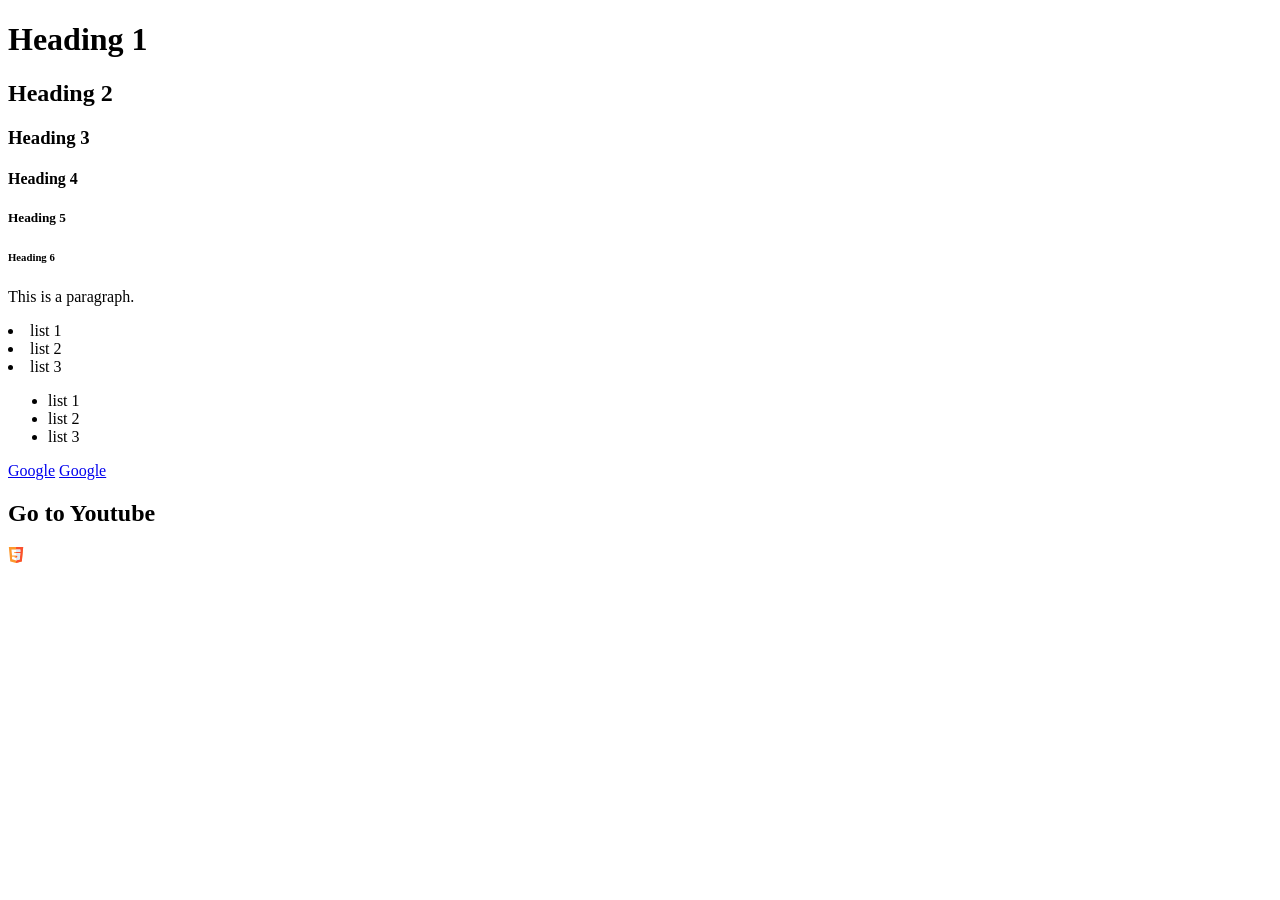
==== index.html @ d802d702 "feat :ew changes" ====
<!-- tells browser that it is an HTML5 document -->
<!DOCTYPE html>
<!-- html tag -- root element that wraps all other elements in the document -->
 <!-- lang="en" tells the browser that the content is in English. specific tag also we can give -->
<html lang="en">
  <!-- head tag -- contains information about the document, such as its title and metadata - doesn't appear on the webpage -->
    <head>
      <!-- system for computers to store numbers,symbols,special chaacters -->
        <meta charset="UTF-8">
        <!-- ensures content is displayed correctly on different devices and screen sizes -->
        <meta name="viewport" content="width=device-width, initial-scale=1.0">
        <!-- page description for search engines -->
        <meta name="description" content="HTML Course - Lesson 01">
        <!-- keywords for search engines SEO -->
        <meta name="keywords" content="HTML, Course, Learning">
        <!-- favicon - website icon shown in browser tab -->
        <link rel="icon" type="image/x-icon" href="favicon.ico">
        <!-- external CSS stylesheet -->
        <link rel="stylesheet" href="styles.css">
        <title>Lesson 01</title>
    </head>
    <!-- body tag -- contains the content of the document that is displayed on the webpage -->
    <body>
      <!-- heading tag from h1 to h6, h1 is the largest and h6 is the smallest -->
       <!-- h1- used only once,  h1 to h6 with decresing importance  -->
        <h1>Heading 1</h1> 
        <h2>Heading 2</h2>
        <h3>Heading 3</h3>
        <h4>Heading 4</h4>
        <h5>Heading 5</h5>
        <h6>Heading 6</h6>
        <p>This is a paragraph.</p>
        <!-- list - ordered list and unordered list we can have ol inside ul and vice versa -->
        <o1>
          <li>list 1</li>
          <li>list 2</li>
          <li>list 3</li>
        </o1>
         <ul>
          <li>list 1</li>
          <li>list 2</li>
          <li>list 3</li>
        </ul>
        <!-- clickable text/image/element that takes you to another webpage or a different section of the same webpage when clicked. -->
        <a href="https://www.ggogle.com">Google</a>
        <a href="#gotoyoutube">Google</a>
        <h2 id="gotoyoutube">Go to Youtube</h2>
        <!-- image is a self closing tag, it doesn't have a closing tag like <p> or <h1> -->
        <img src="html5.png" alt="HTML5 Logo">
    </body>
</html>
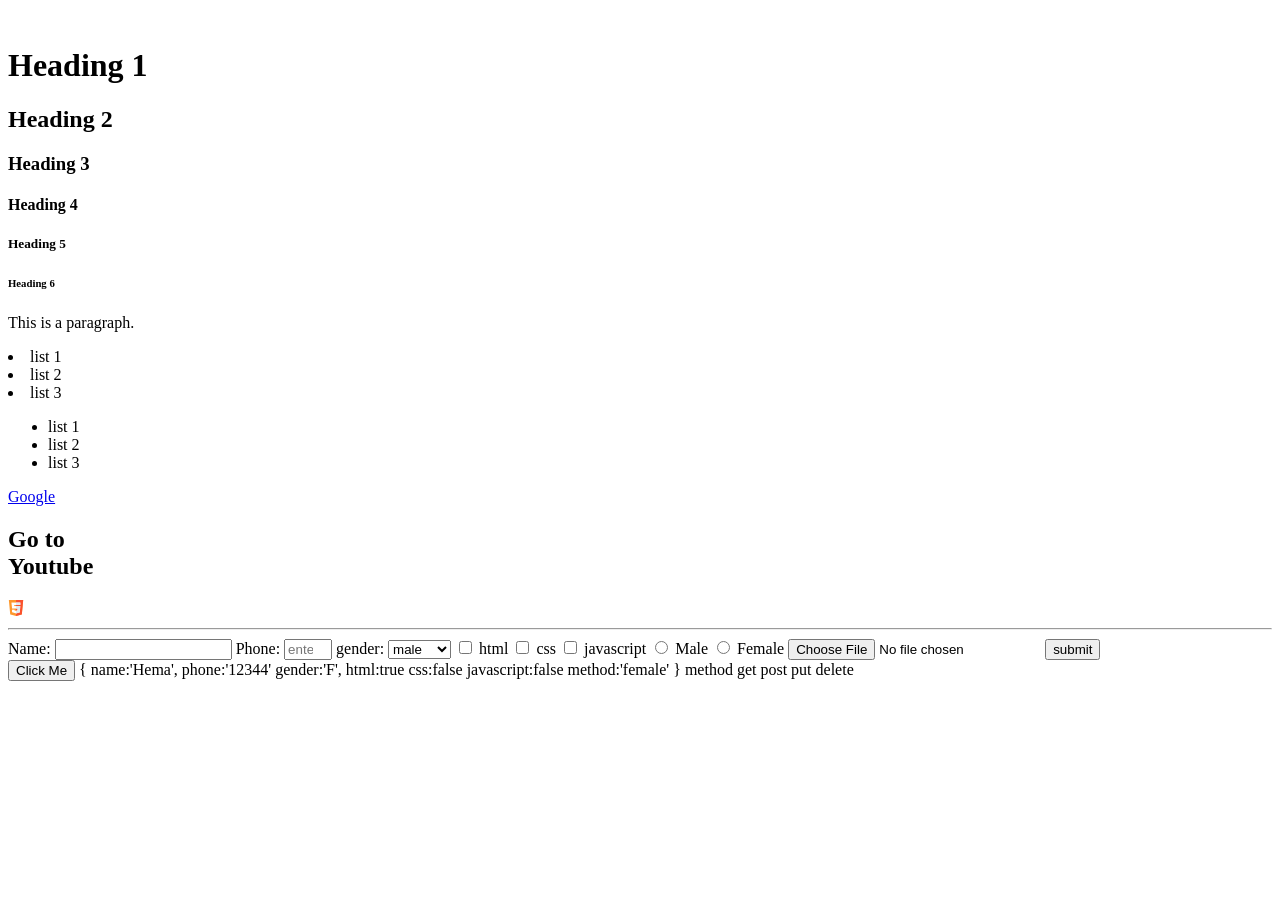
==== commit 75ff68e5: "fix:html" ====
--- a/index.html
+++ b/index.html
@@ -14,13 +14,13 @@
         <!-- keywords for search engines SEO -->
         <meta name="keywords" content="HTML, Course, Learning">
         <!-- favicon - website icon shown in browser tab -->
-        <link rel="icon" type="image/x-icon" href="favicon.ico">
+        <!-- <link rel="icon" type="image/x-icon" href="favicon.ico"> -->
         <!-- external CSS stylesheet -->
         <link rel="stylesheet" href="styles.css">
         <title>Lesson 01</title>
     </head>
     <!-- body tag -- contains the content of the document that is displayed on the webpage -->
-    <body>
+    <img>
       <!-- heading tag from h1 to h6, h1 is the largest and h6 is the smallest -->
        <!-- h1- used only once,  h1 to h6 with decresing importance  -->
         <h1>Heading 1</h1> 
@@ -42,10 +42,56 @@
           <li>list 3</li>
         </ul>
         <!-- clickable text/image/element that takes you to another webpage or a different section of the same webpage when clicked. -->
-        <a href="https://www.ggogle.com">Google</a>
-        <a href="#gotoyoutube">Google</a>
-        <h2 id="gotoyoutube">Go to Youtube</h2>
+        <a href="https://www.google.com" target="_blank">Google</a>
+        <h2 id="gotoyoutube">Go to<br> Youtube</h2>
         <!-- image is a self closing tag, it doesn't have a closing tag like <p> or <h1> -->
         <img src="html5.png" alt="HTML5 Logo">
+        <hr>
+        <form action="/api" method="post">
+        <label for="name">Name:</label>
+      
+        <!-- <label for="name">Name1:</label> -->
+        <input type="text" id="name"  name="name" required min="10" minllength="10">
+        <label for="phone">Phone:</label>
+
+        <input type="number" id="phone" placeholder="enter name"  name="phone" min="10" minllength="10" max="15" maxlength="15" email>
+        <label for="selectgender">gender:</label>
+
+          <select id="selectgender" name="gender">
+            <option value="M"> male</option>
+            <option value="F"> female</option>
+          </select>
+          <input type="checkbox" id="html" name="html">
+          <label for="html">html</label>
+          <input type="checkbox" id="css" name="css">
+          <label for="css">css</label>
+          <input type="checkbox" id="javascript" name="javascript">
+          <label for="javascript">javascript</label>
+          <input type="radio" id="method" name="method" value="male">
+          <label for="get">Male</label>
+          <input type="radio" id="method" name="method" value="female">
+          <label for="post">Female</label>
+          <input type="file" id="file" name="file">
+          <input type="submit" value="submit" >
+
+        </form>
+      <button>Click Me</button>
     </body>
-</html>+</html>
+
+{
+  name:'Hema',
+  phone:'12344'
+gender:'F',
+html:true
+css:false
+javascript:false
+method:'female'
+
+}
+method
+
+get
+post
+put
+delete
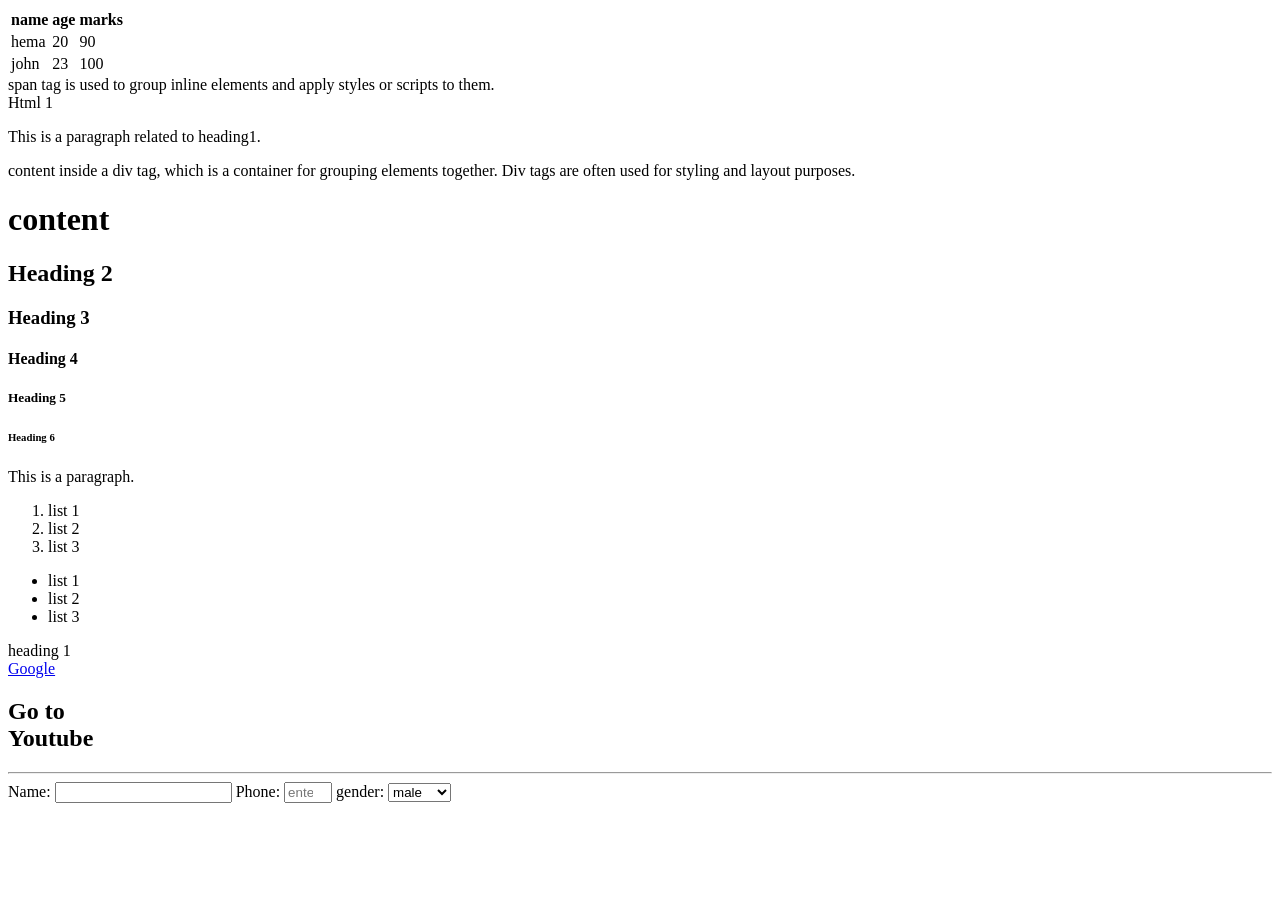
==== commit 6face54f: "feat:html lesson 2" ====
--- a/index.html
+++ b/index.html
@@ -1,97 +1,97 @@
 <!-- tells browser that it is an HTML5 document -->
 <!DOCTYPE html>
 <!-- html tag -- root element that wraps all other elements in the document -->
- <!-- lang="en" tells the browser that the content is in English. specific tag also we can give -->
+<!-- lang="en" tells the browser that the content is in English. specific tag also we can give -->
 <html lang="en">
   <!-- head tag -- contains information about the document, such as its title and metadata - doesn't appear on the webpage -->
-    <head>
-      <!-- system for computers to store numbers,symbols,special chaacters -->
-        <meta charset="UTF-8">
-        <!-- ensures content is displayed correctly on different devices and screen sizes -->
-        <meta name="viewport" content="width=device-width, initial-scale=1.0">
-        <!-- page description for search engines -->
-        <meta name="description" content="HTML Course - Lesson 01">
-        <!-- keywords for search engines SEO -->
-        <meta name="keywords" content="HTML, Course, Learning">
-        <!-- favicon - website icon shown in browser tab -->
-        <!-- <link rel="icon" type="image/x-icon" href="favicon.ico"> -->
-        <!-- external CSS stylesheet -->
-        <link rel="stylesheet" href="styles.css">
-        <title>Lesson 01</title>
-    </head>
-    <!-- body tag -- contains the content of the document that is displayed on the webpage -->
-    <img>
-      <!-- heading tag from h1 to h6, h1 is the largest and h6 is the smallest -->
-       <!-- h1- used only once,  h1 to h6 with decresing importance  -->
-        <h1>Heading 1</h1> 
-        <h2>Heading 2</h2>
-        <h3>Heading 3</h3>
-        <h4>Heading 4</h4>
-        <h5>Heading 5</h5>
-        <h6>Heading 6</h6>
-        <p>This is a paragraph.</p>
-        <!-- list - ordered list and unordered list we can have ol inside ul and vice versa -->
-        <o1>
-          <li>list 1</li>
-          <li>list 2</li>
-          <li>list 3</li>
-        </o1>
-         <ul>
-          <li>list 1</li>
-          <li>list 2</li>
-          <li>list 3</li>
-        </ul>
-        <!-- clickable text/image/element that takes you to another webpage or a different section of the same webpage when clicked. -->
-        <a href="https://www.google.com" target="_blank">Google</a>
-        <h2 id="gotoyoutube">Go to<br> Youtube</h2>
-        <!-- image is a self closing tag, it doesn't have a closing tag like <p> or <h1> -->
-        <img src="html5.png" alt="HTML5 Logo">
-        <hr>
-        <form action="/api" method="post">
-        <label for="name">Name:</label>
-      
-        <!-- <label for="name">Name1:</label> -->
-        <input type="text" id="name"  name="name" required min="10" minllength="10">
-        <label for="phone">Phone:</label>
+  <head>
+    <!-- system for computers to store numbers,symbols,special chaacters -->
+    <meta charset="UTF-8">
+    <!-- ensures content is displayed correctly on different devices and screen sizes -->
+    <meta name="viewport" content="width=device-width, initial-scale=1.0">
+    <!-- page description for search engines -->
+    <meta name="description" content="HTML Course - Lesson 01">
+    <!-- keywords for search engines SEO -->
+    <meta name="keywords" content="HTML, Course, Learning">
+    <!-- favicon - website icon shown in browser tab -->
+    <!-- external CSS stylesheet -->
+    <!-- <link rel="stylesheet" href="styles.css"> -->
+    <title> HTML COURSE</title>
+    <link rel="icon" href="html5.png">
+  </head>
 
-        <input type="number" id="phone" placeholder="enter name"  name="phone" min="10" minllength="10" max="15" maxlength="15" email>
-        <label for="selectgender">gender:</label>
-
-          <select id="selectgender" name="gender">
-            <option value="M"> male</option>
-            <option value="F"> female</option>
-          </select>
-          <input type="checkbox" id="html" name="html">
-          <label for="html">html</label>
-          <input type="checkbox" id="css" name="css">
-          <label for="css">css</label>
-          <input type="checkbox" id="javascript" name="javascript">
-          <label for="javascript">javascript</label>
-          <input type="radio" id="method" name="method" value="male">
-          <label for="get">Male</label>
-          <input type="radio" id="method" name="method" value="female">
-          <label for="post">Female</label>
-          <input type="file" id="file" name="file">
-          <input type="submit" value="submit" >
-
-        </form>
-      <button>Click Me</button>
-    </body>
-</html>
-
-{
-  name:'Hema',
-  phone:'12344'
-gender:'F',
-html:true
-css:false
-javascript:false
-method:'female'
-
-}
-method
-
-get
-post
-put
-delete+  <!-- body tag -- contains the content of the document that is displayed on the webpage -->
+  <body>
+    <!-- heading tag from h1 to h6, h1 is the largest and h6 is the smallest -->
+    <!-- h1- used only once,  h1 to h6 with decresing importance  -->
+    <div>
+      <table>
+        <thead>
+          <tr>
+            <th>name</th>
+            <th>age</th>
+            <th>marks</th>
+          </tr>
+        </thead>
+        <tbody>
+          <tr>
+            <td>hema</td>
+            <td>20</td>
+            <td>90</td>
+          </tr>
+          <tr>
+            <td>john</td>
+            <td>23</td>
+            <td>100</td>
+          </tr>
+        </tbody>
+      </table>
+      <span>span tag is used to group inline elements and apply styles or scripts to them.</span>
+      <div>Html 1</div>
+      <p>This is a paragraph related to heading1.</p>
+      <div>
+        <p>
+          content inside a div tag, which is a container for grouping elements together. Div tags are often used for styling and layout purposes.
+        </p>
+        <h1>
+          content
+        </h1>
+      </div>
+    </div>
+    <h2>Heading 2</h2>
+    <h3>Heading 3</h3>
+    <h4>Heading 4</h4>
+    <h5>Heading 5</h5>
+    <h6>Heading 6</h6>
+    <p>This is a paragraph.</p>
+    <!-- list - ordered list and unordered list we can have ol inside ul and vice versa -->
+    <ol>
+      <li>list 1</li>
+      <li>list 2</li>
+      <li>list 3</li>
+    </ol>
+    <ul>
+      <li>list 1</li>
+      <li>list 2</li>
+      <li>list 3</li>
+    </ul>
+    <div>heading 1</div>
+    <!-- clickable text/image/element that takes you to another webpage or a different section of the same webpage when clicked. -->
+    <a href="https://www.google.com" target="_blank">Google</a>
+    <h2 id="gotoyoutube">Go to<br> Youtube</h2>
+    <!-- image is a self closing tag, it doesn't have a closing tag like <p> or <h1> -->
+    <hr>
+    <form action="/api" method="post">
+      <label for="name">Name:</label>
+      <!-- <label for="name">Name1:</label> -->
+      <input type="text" id="name" name="name" required minlength="10">
+      <label for="phone">Phone:</label>
+      <input type="number" id="phone" placeholder="enter name" name="phone" min="10" max="15">
+      <label for="selectgender">gender:</label>
+      <select id="selectgender" name="gender">
+        <option value="M">male</option>
+        <option value="F">female</option>
+      </select>
+    </form>
+  </body>
+</html>
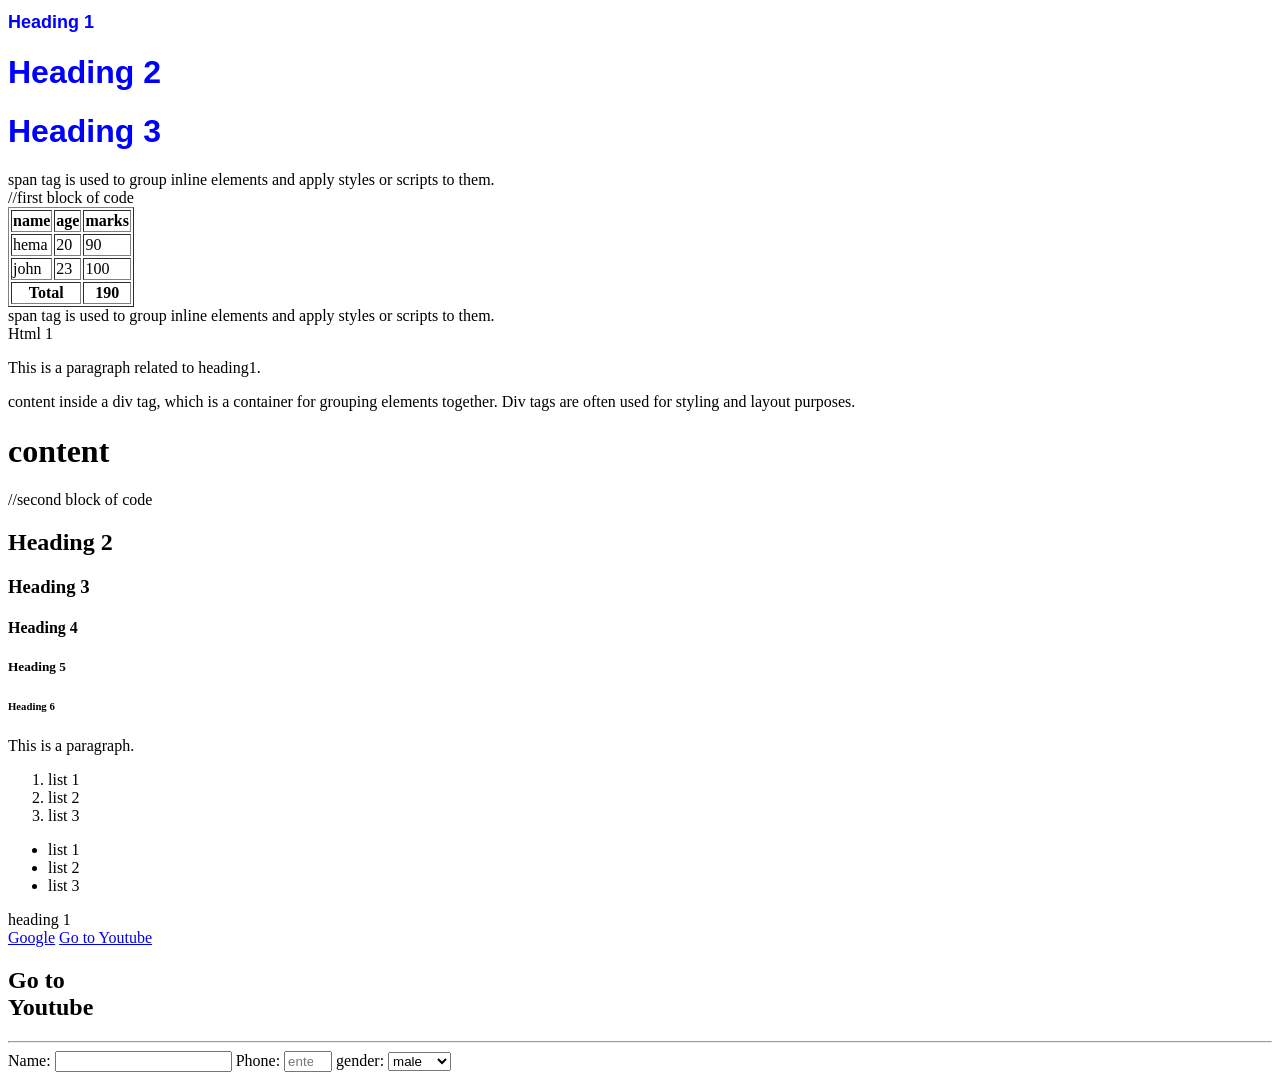
==== commit 39b92c05: "feat:css class" ====
--- a/index.html
+++ b/index.html
@@ -15,17 +15,30 @@
     <meta name="keywords" content="HTML, Course, Learning">
     <!-- favicon - website icon shown in browser tab -->
     <!-- external CSS stylesheet -->
-    <!-- <link rel="stylesheet" href="styles.css"> -->
     <title> HTML COURSE</title>
     <link rel="icon" href="html5.png">
+    <link  rel="stylesheet" href="styles.css">
+    
   </head>
 
   <!-- body tag -- contains the content of the document that is displayed on the webpage -->
   <body>
     <!-- heading tag from h1 to h6, h1 is the largest and h6 is the smallest -->
     <!-- h1- used only once,  h1 to h6 with decresing importance  -->
+    <div class="outer-container-data">
+      <div class="inner-container"></div>
+     <h1 class="heading another-class" id="heading1"> Heading 1</h1>
+     <h1 id="heading2" class="heading">Heading 2</h1>
+     <h1 class="heading">Heading 3</h1>
+
+
+     <span>span tag is used to group inline elements and apply styles or scripts to them.
+        <span></span>
+      </span>
+     </div>
+     //first block of code
     <div>
-      <table>
+      <table border="1">
         <thead>
           <tr>
             <th>name</th>
@@ -45,6 +58,12 @@
             <td>100</td>
           </tr>
         </tbody>
+        <tfoot>
+          <tr>
+            <th colspan="2">Total</th>
+            <th>190</th>
+          </tr>
+        </tfoot>
       </table>
       <span>span tag is used to group inline elements and apply styles or scripts to them.</span>
       <div>Html 1</div>
@@ -58,6 +77,7 @@
         </h1>
       </div>
     </div>
+    //second block of code
     <h2>Heading 2</h2>
     <h3>Heading 3</h3>
     <h4>Heading 4</h4>
@@ -78,6 +98,7 @@
     <div>heading 1</div>
     <!-- clickable text/image/element that takes you to another webpage or a different section of the same webpage when clicked. -->
     <a href="https://www.google.com" target="_blank">Google</a>
+    <a href="dummy.html" > Go to Youtube </a>
     <h2 id="gotoyoutube">Go to<br> Youtube</h2>
     <!-- image is a self closing tag, it doesn't have a closing tag like <p> or <h1> -->
     <hr>
--- a/styles.css
+++ b/styles.css
@@ -0,0 +1,13 @@
+/* h1{
+  color:blue
+} */
+.heading{
+  color:blue;
+  font-size:32px;
+  font-family:Arial, Helvetica, sans-serif;
+}
+#heading1{
+  font-size:42px;
+      color: blue;
+    font-size: large;
+}
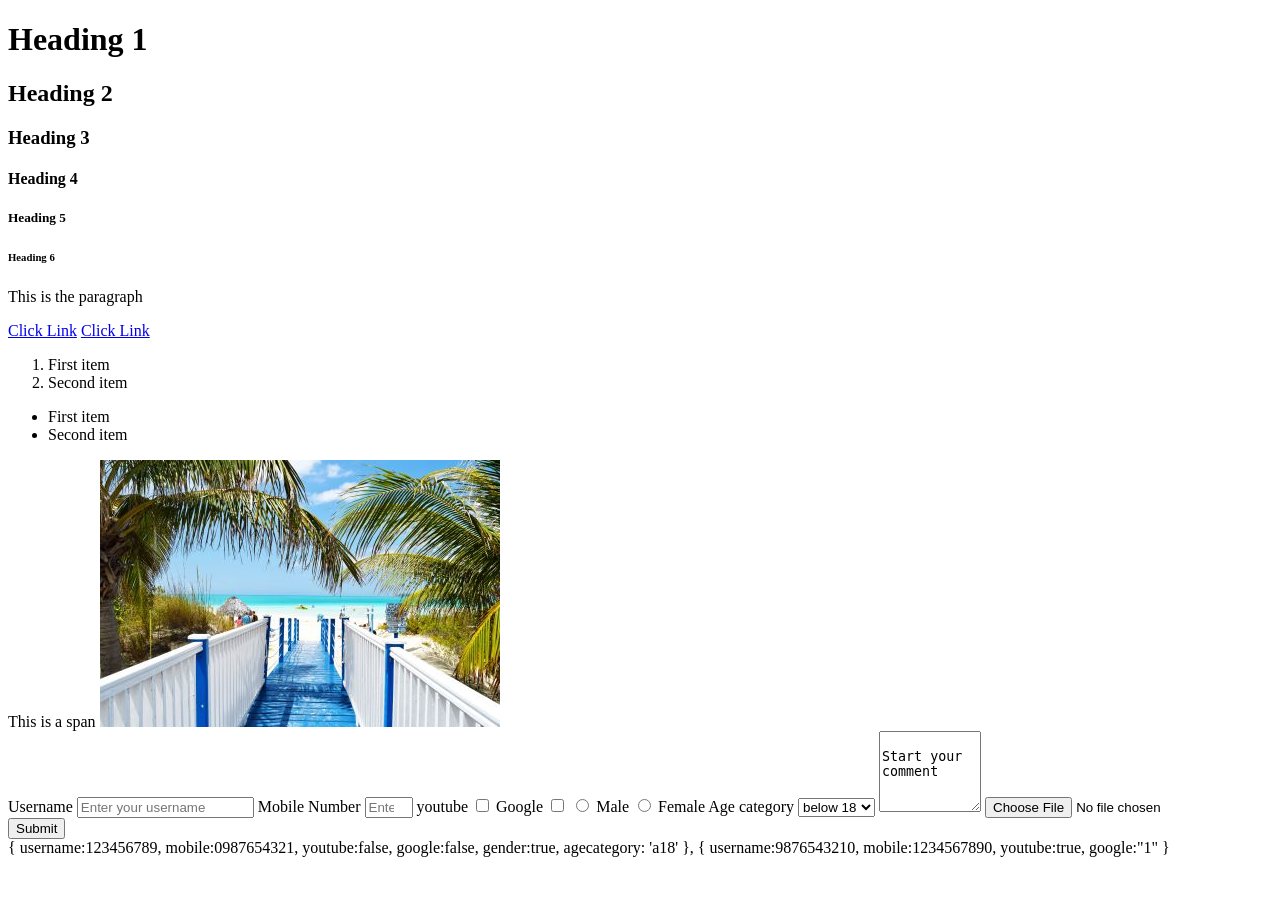
==== commit c014227a: "html lecture" ====
--- a/index.html
+++ b/index.html
@@ -1,7 +1,7 @@
 <!-- tells browser that it is an HTML5 document -->
 <!DOCTYPE html>
 <!-- html tag -- root element that wraps all other elements in the document -->
-<!-- lang="en" tells the browser that the content is in English. specific tag also we can give -->
+<!-- lang="en" tells the browser that the content is in English. -->
 <html lang="en">
   <!-- head tag -- contains information about the document, such as its title and metadata - doesn't appear on the webpage -->
   <head>
@@ -18,101 +18,73 @@
     <title> HTML COURSE</title>
     <link rel="icon" href="html5.png">
     <link  rel="stylesheet" href="styles.css">
-    
   </head>
-
   <!-- body tag -- contains the content of the document that is displayed on the webpage -->
   <body>
-    <!-- heading tag from h1 to h6, h1 is the largest and h6 is the smallest -->
-    <!-- h1- used only once,  h1 to h6 with decresing importance  -->
-    <div class="outer-container-data">
-      <div class="inner-container"></div>
-     <h1 class="heading another-class" id="heading1"> Heading 1</h1>
-     <h1 id="heading2" class="heading">Heading 2</h1>
-     <h1 class="heading">Heading 3</h1>
+    <!-- h1,h2-6,p,a i --block elements -->
 
-
-     <span>span tag is used to group inline elements and apply styles or scripts to them.
-        <span></span>
-      </span>
-     </div>
-     //first block of code
-    <div>
-      <table border="1">
-        <thead>
-          <tr>
-            <th>name</th>
-            <th>age</th>
-            <th>marks</th>
-          </tr>
-        </thead>
-        <tbody>
-          <tr>
-            <td>hema</td>
-            <td>20</td>
-            <td>90</td>
-          </tr>
-          <tr>
-            <td>john</td>
-            <td>23</td>
-            <td>100</td>
-          </tr>
-        </tbody>
-        <tfoot>
-          <tr>
-            <th colspan="2">Total</th>
-            <th>190</th>
-          </tr>
-        </tfoot>
-      </table>
-      <span>span tag is used to group inline elements and apply styles or scripts to them.</span>
-      <div>Html 1</div>
-      <p>This is a paragraph related to heading1.</p>
-      <div>
-        <p>
-          content inside a div tag, which is a container for grouping elements together. Div tags are often used for styling and layout purposes.
-        </p>
-        <h1>
-          content
-        </h1>
-      </div>
-    </div>
-    //second block of code
+    <h1>Heading 1</h1>
     <h2>Heading 2</h2>
     <h3>Heading 3</h3>
     <h4>Heading 4</h4>
     <h5>Heading 5</h5>
     <h6>Heading 6</h6>
-    <p>This is a paragraph.</p>
-    <!-- list - ordered list and unordered list we can have ol inside ul and vice versa -->
+    <p>This is the paragraph</p>
+    <a href="dummy.html">Click Link</a>
+    <a href="https://www.google.com">Click Link</a>
     <ol>
-      <li>list 1</li>
-      <li>list 2</li>
-      <li>list 3</li>
+      <li>First item</li>
+      <li>Second item</li>
     </ol>
     <ul>
-      <li>list 1</li>
-      <li>list 2</li>
-      <li>list 3</li>
+      <li>First item</li>
+      <li>Second item</li>
     </ul>
-    <div>heading 1</div>
-    <!-- clickable text/image/element that takes you to another webpage or a different section of the same webpage when clicked. -->
-    <a href="https://www.google.com" target="_blank">Google</a>
-    <a href="dummy.html" > Go to Youtube </a>
-    <h2 id="gotoyoutube">Go to<br> Youtube</h2>
-    <!-- image is a self closing tag, it doesn't have a closing tag like <p> or <h1> -->
-    <hr>
-    <form action="/api" method="post">
-      <label for="name">Name:</label>
-      <!-- <label for="name">Name1:</label> -->
-      <input type="text" id="name" name="name" required minlength="10">
-      <label for="phone">Phone:</label>
-      <input type="number" id="phone" placeholder="enter name" name="phone" min="10" max="15">
-      <label for="selectgender">gender:</label>
-      <select id="selectgender" name="gender">
-        <option value="M">male</option>
-        <option value="F">female</option>
+    <!-- inline elements - span, strong, em, b, i -->
+    <span>This is a span</span>
+    <img src="img/vacation.jpg" alt="vacation image">
+    <form method="post" action="/submit">
+      <label for="username">Username</label>
+      <input id="username" name="username" type="text" placeholder="Enter your username" required email>
+      <label for="mobile">Mobile Number</label>
+      <input id="mobile" name="mobile" type="number" placeholder="Enter your mobile number" max="25" min="18" minlength="10" maxlength="13">
+      <label for="youtube">youtube</label>
+      <input type="checkbox" id="youtube" name="youtube">
+      <label for="google">Google</label>
+      <input type="checkbox" id="google" name="google">
+ 
+      <input type="radio" id="male" name="gender" value="male">
+      <label for="male">Male</label>
+
+      <input type="radio" id="female" name="gender" value="female">
+      <label for="female">Female</label>
+      <label for="agecategory"> Age category</label>
+      <select id="agecategory" name="agecategory" >
+        <option value="b18">below 18</option>
+        <option value="a18"> above 18</option>
       </select>
+      <label for="comment"></label>
+      <textarea id="comment" nme="comment" rows="5" cols="10" >
+        Start your comment
+
+      </textarea>
+      <input type="file" name="fileupload"> 
+      <input type="submit">
     </form>
   </body>
-</html>+</html>
+
+{
+  username:123456789,
+  mobile:0987654321,
+  youtube:false,
+  google:false,
+  gender:true,
+  agecategory: 'a18'
+},
+{
+  username:9876543210,
+  mobile:1234567890,
+  youtube:true,
+  google:"1"
+}
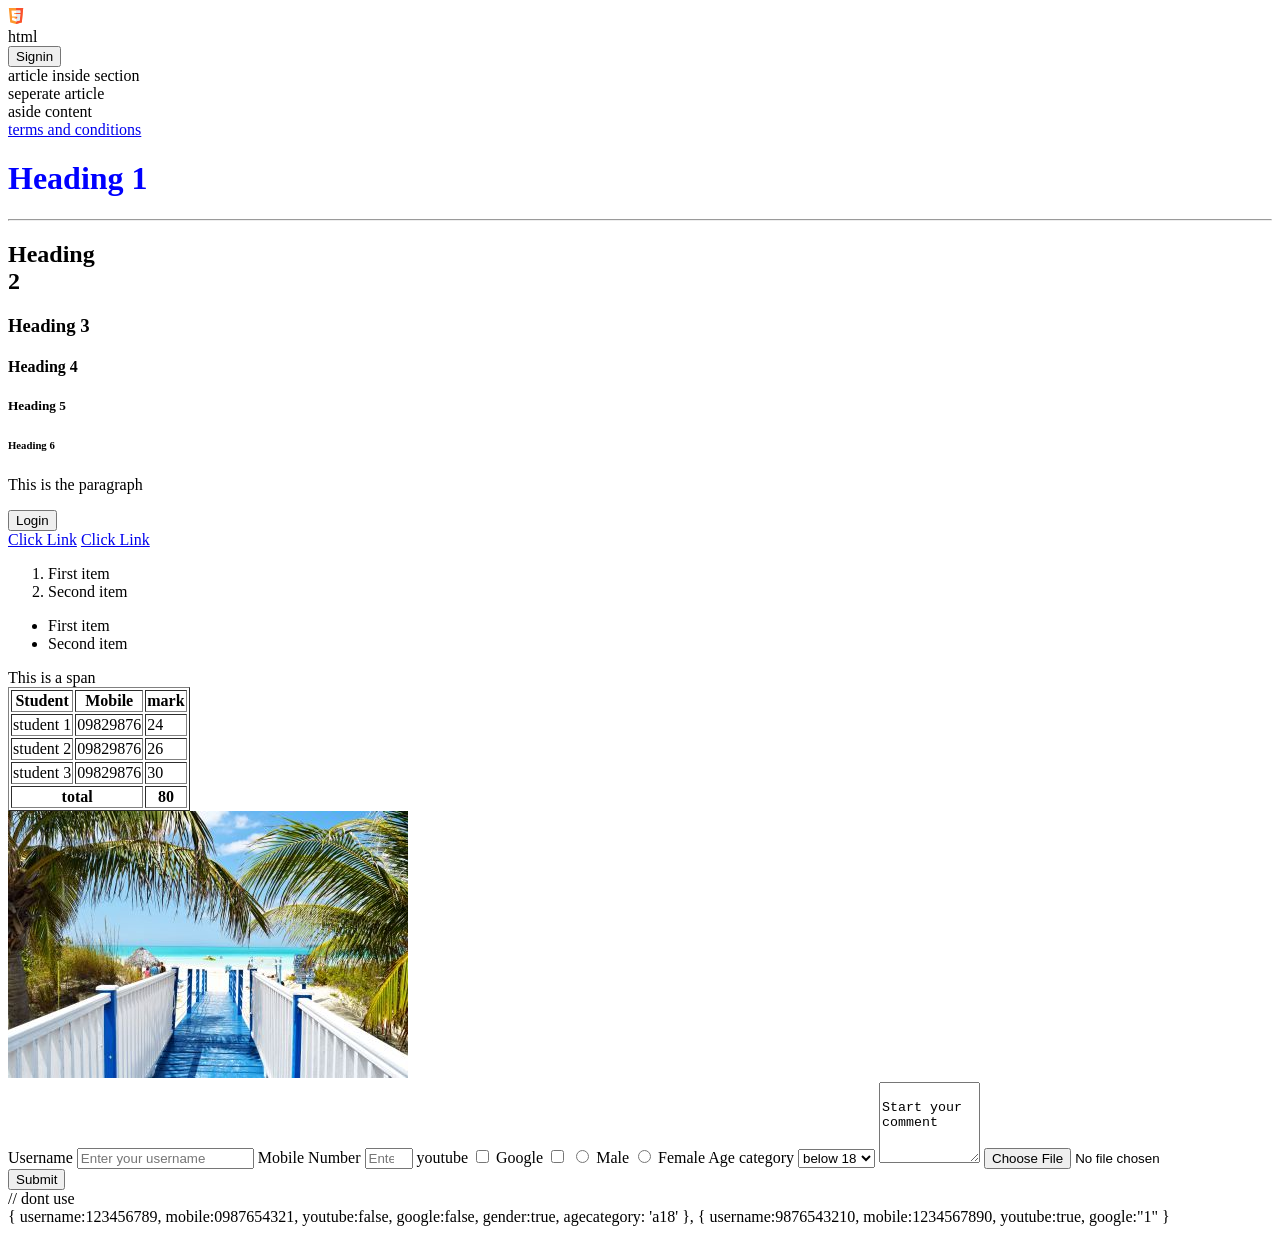
==== commit 5e1be4f8: "feat:class 3" ====
--- a/index.html
+++ b/index.html
@@ -18,18 +18,54 @@
     <title> HTML COURSE</title>
     <link rel="icon" href="html5.png">
     <link  rel="stylesheet" href="styles.css">
+    <style>
+      h1{
+        color:blue
+      }
+    </style>
   </head>
   <!-- body tag -- contains the content of the document that is displayed on the webpage -->
   <body>
     <!-- h1,h2-6,p,a i --block elements -->
+    <header>
+      <img src="html5.png" alt="html course">
+      <nav>
+        html
+      </nav>
+      <button> Signin</button>
+    </header>
+    <main>
+      <section>
+          <article>
+            article inside section
+          </article>
+      </section>
+      <article>
+        seperate article
+      </article>
+      <aside>
+        aside content
+      </aside>
+    </main>
+
+    <footer>
+      <a href="terms.html">terms and conditions</a>
+    </footer>
+
+
 
     <h1>Heading 1</h1>
-    <h2>Heading 2</h2>
+    <hr>
+    <h2>Heading<br> 2</h2>
     <h3>Heading 3</h3>
     <h4>Heading 4</h4>
     <h5>Heading 5</h5>
     <h6>Heading 6</h6>
-    <p>This is the paragraph</p>
+    <div>
+      <p>This is the <span>paragraph</span></p>
+      <button> Login</button>
+    </div>
+    
     <a href="dummy.html">Click Link</a>
     <a href="https://www.google.com">Click Link</a>
     <ol>
@@ -42,6 +78,37 @@
     </ul>
     <!-- inline elements - span, strong, em, b, i -->
     <span>This is a span</span>
+    <table border="1">
+      <thead>
+        <tr>
+          <th>Student</th>
+          <th>Mobile</th>
+          <th>mark</th>
+        </tr>
+      </thead>
+      <tbody>
+        <tr>
+          <td>student 1</td>
+          <td>09829876</td>
+          <td>24</td>
+        </tr>
+        <tr>
+          <td>student 2</td>
+          <td>09829876</td>
+          <td>26</td>
+        </tr><tr>
+          <td>student 3</td>
+          <td>09829876</td>
+          <td>30</td>
+        </tr>
+      </tbody>
+      <tfoot>
+        <tr>
+          <th colspan="2">total</th>
+          <th>80</th>
+        </tr>
+      </tfoot>
+    </table>
     <img src="img/vacation.jpg" alt="vacation image">
     <form method="post" action="/submit">
       <label for="username">Username</label>
@@ -71,6 +138,21 @@
       <input type="file" name="fileupload"> 
       <input type="submit">
     </form>
+    <div>
+      <div></div>
+    </div>
+    <span>
+      <span></span>
+    </span>
+    <div>
+      <span></span>
+    </div>
+
+  // dont use
+  <span>
+    <div></div>
+  </span>
+
   </body>
 </html>
 
--- a/styles.css
+++ b/styles.css
@@ -1,6 +1,6 @@
-/* h1{
+h1{
   color:blue
-} */
+}
 .heading{
   color:blue;
   font-size:32px;
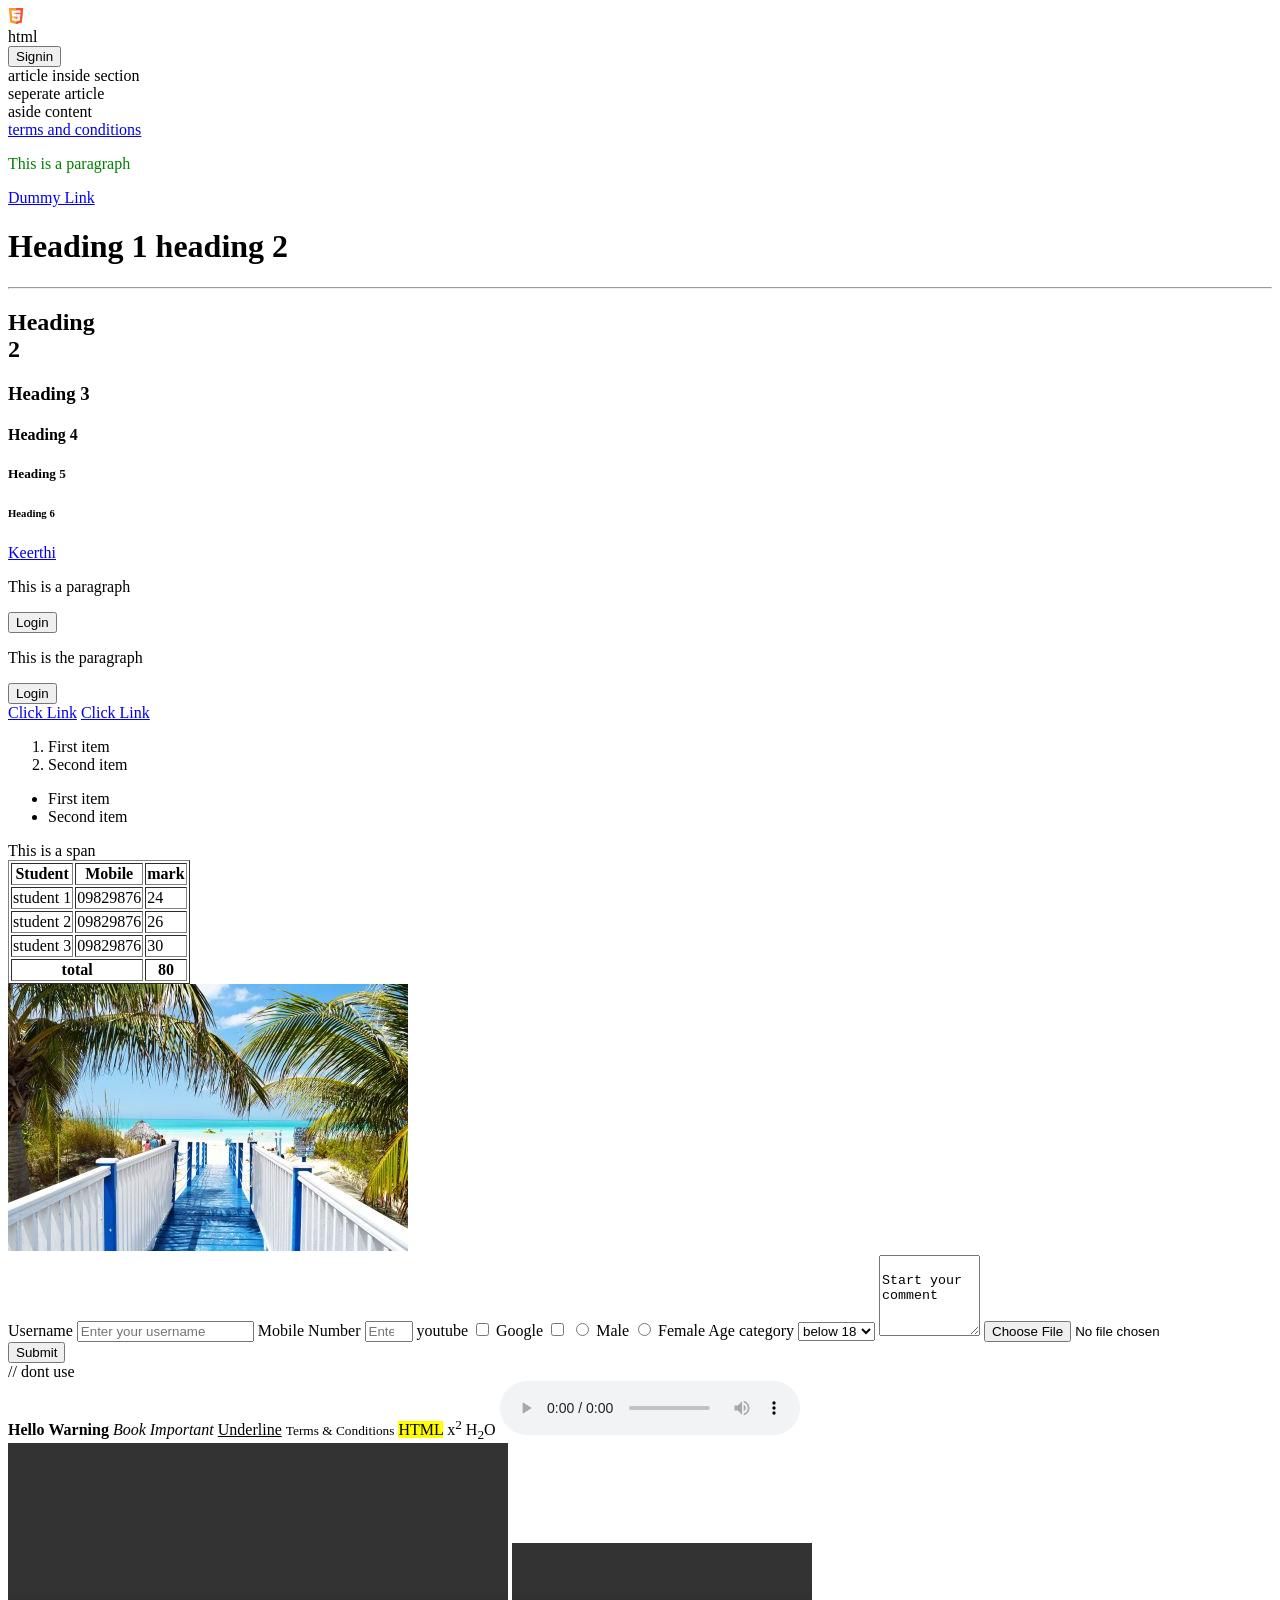
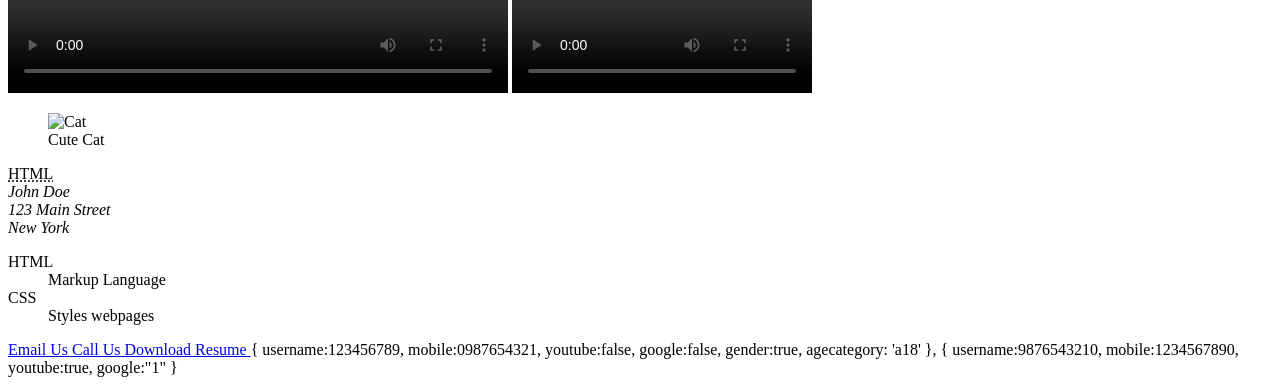
==== commit 3d4eb844: "feat:css.md" ====
--- a/index.html
+++ b/index.html
@@ -17,24 +17,24 @@
     <!-- external CSS stylesheet -->
     <title> HTML COURSE</title>
     <link rel="icon" href="html5.png">
-    <link  rel="stylesheet" href="styles.css">
-    <style>
-      h1{
-        color:blue
+    <link href="styles.css" rel="stylesheet">
+    <!-- <style>
+      h1 {
+        color:red
       }
-    </style>
+    </style> -->
   </head>
   <!-- body tag -- contains the content of the document that is displayed on the webpage -->
   <body>
     <!-- h1,h2-6,p,a i --block elements -->
     <header>
       <img src="html5.png" alt="html course">
-      <nav>
+      <nav >
         html
       </nav>
       <button> Signin</button>
     </header>
-    <main>
+    <main >
       <section>
           <article>
             article inside section
@@ -53,14 +53,24 @@
     </footer>
 
 
-
-    <h1>Heading 1</h1>
+    <p class="html-content" id="paragraph1">This is a paragraph</p>
+    <a href="dummy.html" class="html-content"  id="paragraph2">Dummy Link</a>
+    <h1>Heading 1 heading 2</h1>
     <hr>
     <h2>Heading<br> 2</h2>
     <h3>Heading 3</h3>
     <h4>Heading 4</h4>
     <h5>Heading 5</h5>
     <h6>Heading 6</h6>
+    <div>
+      <a href="#keerthi" target="_blank">Keerthi</a>
+    </div>
+
+    <div class="container" id="keerthi">
+      <p>This is a <span>paragraph</span></p>
+      <button> Login</button>
+
+    </div>
     <div>
       <p>This is the <span>paragraph</span></p>
       <button> Login</button>
@@ -152,7 +162,89 @@
   <span>
     <div></div>
   </span>
-
+  <b>Hello</b>
+  <strong>Warning</strong>
+  <i>Book</i>
+  <em>Important</em>
+  <u>Underline</u>
+  <small>Terms & Conditions</small>
+  <mark>HTML</mark>
+  x<sup>2</sup>
+  H<sub>2</sub>O
+  <audio controls>
+    <source src="song.mp3" type="audio/mpeg">
+    <video width="500" controls>
+    <source src="movie.mp4" type="video/mp4">
+</video>
+<video controls>
+    <source src="video.mp4" type="video/mp4">
+    <source src="video.webm" type="video/webm">
+</video>
+<figure>
+    <img src="cat.jpg" alt="Cat">
+    <figcaption>Cute Cat</figcaption>
+</figure>
+<abbr title="HyperText Markup Language">
+    HTML
+</abbr>
+<address>
+John Doe<br>
+123 Main Street<br>
+New York
+</address>
+<dl>
+    <dt>HTML</dt>
+    <dd>Markup Language</dd>
+
+    <dt>CSS</dt>
+    <dd>Styles webpages</dd>
+</dl>
+<a href="mailto:john@example.com">
+Email Us
+</a>
+<a href="tel:+919876543210">
+Call Us
+</a>
+<a href="resume.pdf" download>
+Download Resume
+</a>
+    Your browser does not support audio.
+</audio>
+<video width="500" controls>
+    <source src="movie.mp4" type="video/mp4">
+</video>
+<video controls>
+    <source src="video.mp4" type="video/mp4">
+    <source src="video.webm" type="video/webm">
+</video>
+<figure>
+    <img src="cat.jpg" alt="Cat">
+    <figcaption>Cute Cat</figcaption>
+</figure>
+<abbr title="HyperText Markup Language">
+    HTML
+</abbr>
+<address>
+John Doe<br>
+123 Main Street<br>
+New York
+</address>
+<dl>
+    <dt>HTML</dt>
+    <dd>Markup Language</dd>
+
+    <dt>CSS</dt>
+    <dd>Styles webpages</dd>
+</dl>
+<a href="mailto:john@example.com">
+Email Us
+</a>
+<a href="tel:+919876543210">
+Call Us
+</a>
+<a href="resume.pdf" download>
+Download Resume
+</a>
   </body>
 </html>
 
--- a/styles.css
+++ b/styles.css
@@ -1,13 +1,9 @@
-h1{
+/* p, a{
+  color:red
+} */
+.html-content{
   color:blue
 }
-.heading{
-  color:blue;
-  font-size:32px;
-  font-family:Arial, Helvetica, sans-serif;
-}
-#heading1{
-  font-size:42px;
-      color: blue;
-    font-size: large;
+#paragraph1{
+  color:green
 }
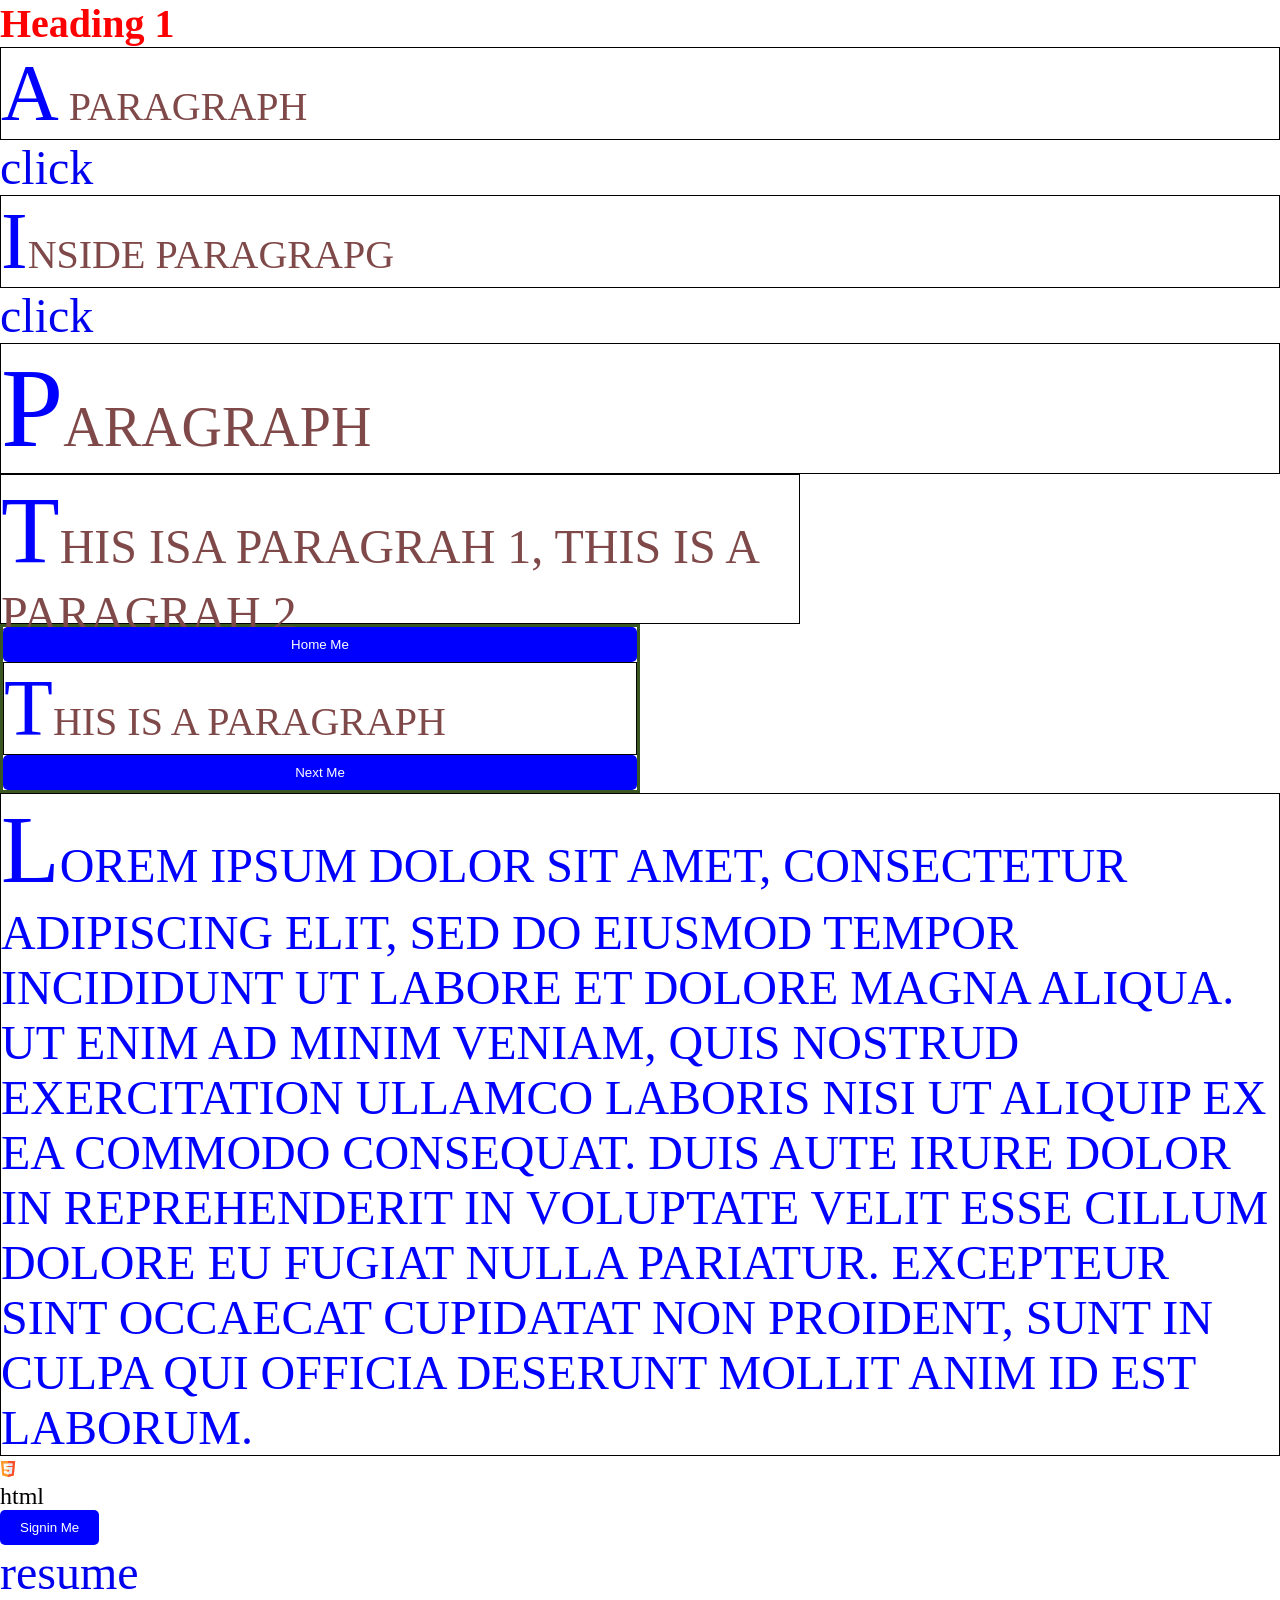
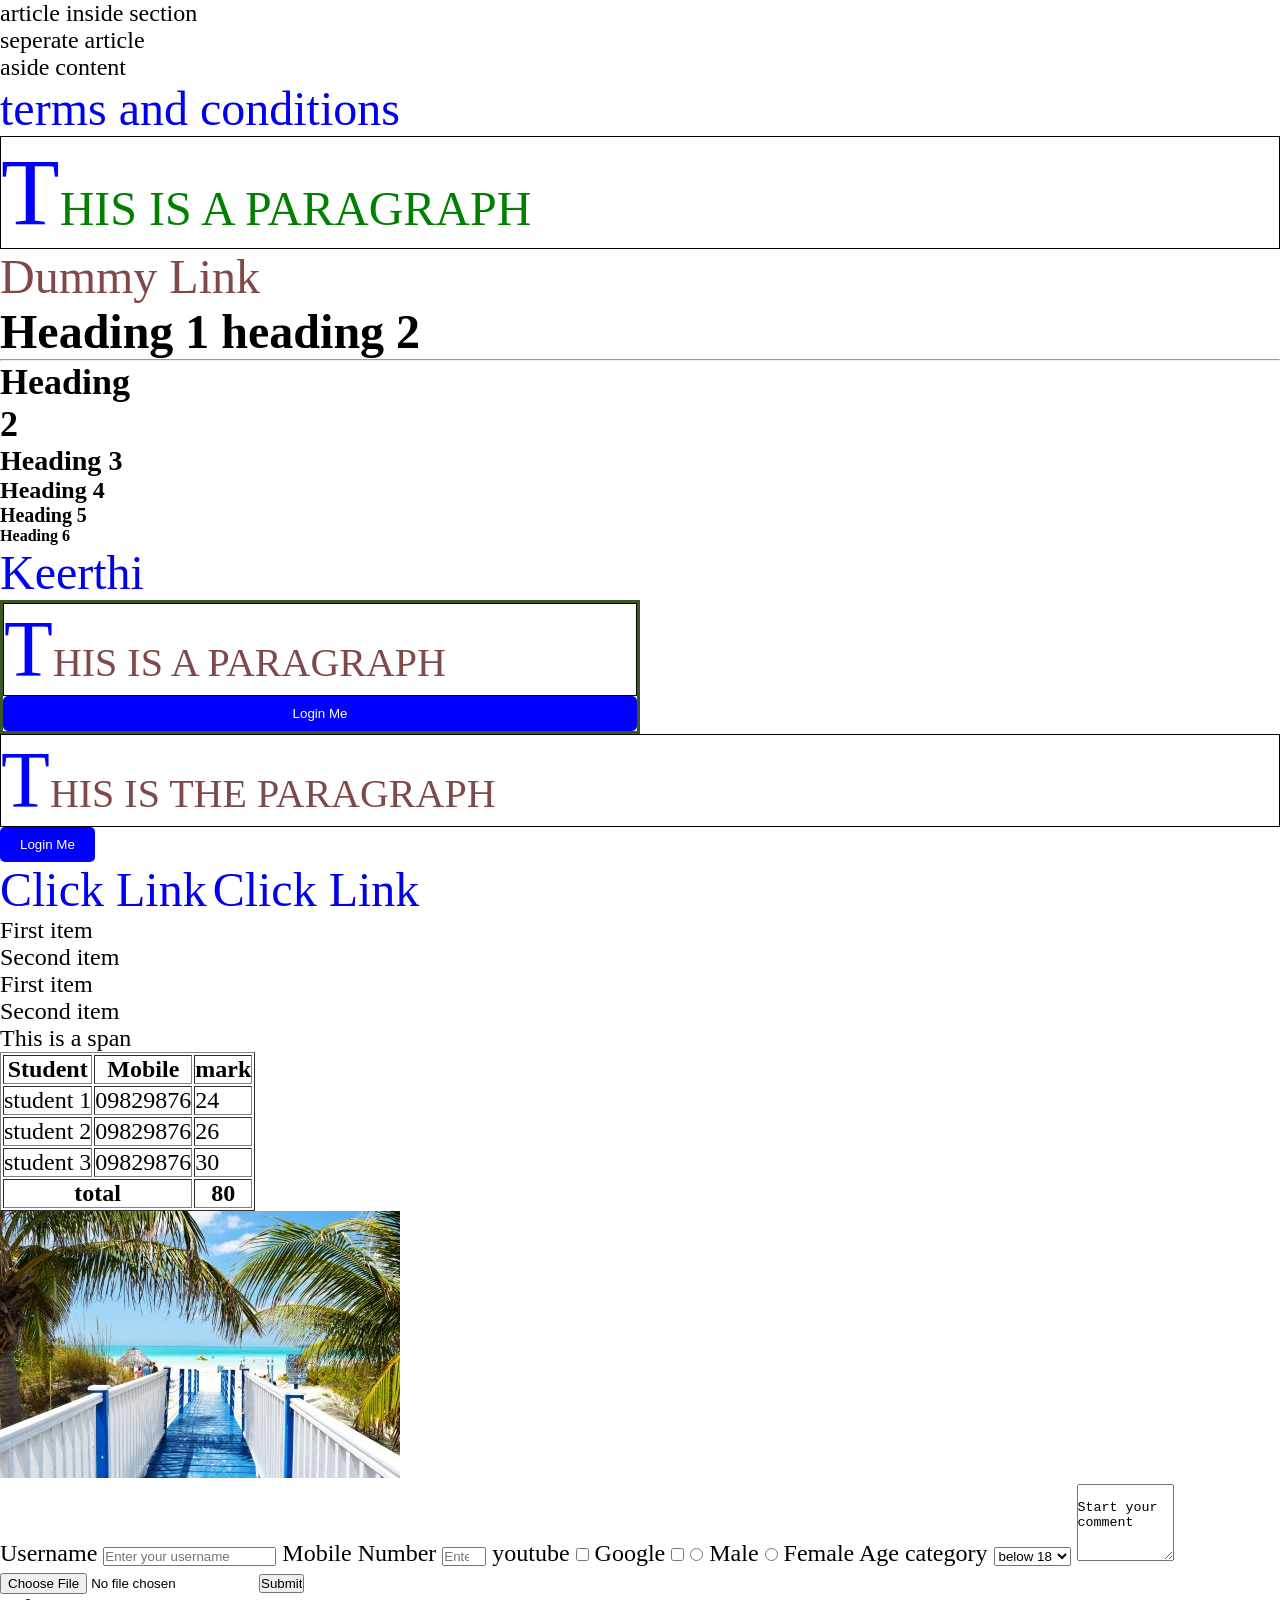
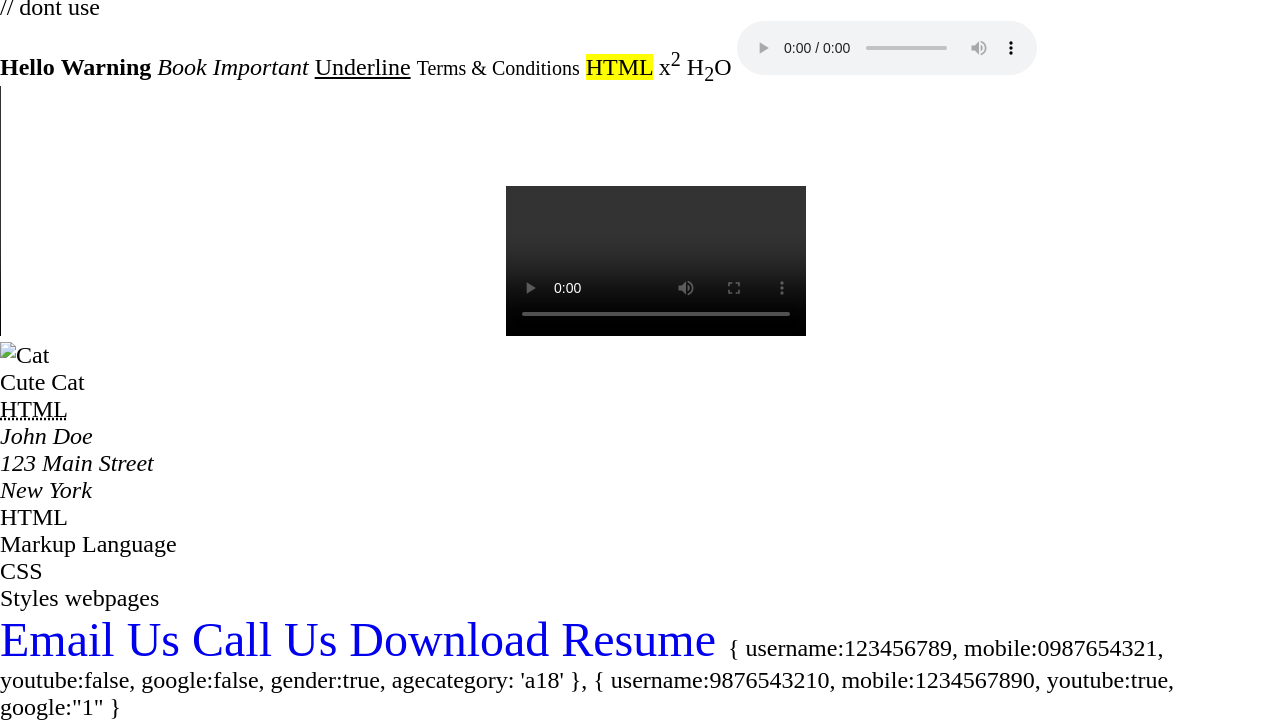
==== commit 847916b5: "fix:classs lecture" ====
--- a/index.html
+++ b/index.html
@@ -26,7 +26,32 @@
   </head>
   <!-- body tag -- contains the content of the document that is displayed on the webpage -->
   <body>
+
+    <div>
+      <h1>Heading 1</h1>
+      <p> A paragraph</p>
+      <a href="#">click</a>
+      <div>
+        <p> inside paragrapg</p>
+        <a href="#">click</a>
+      </div>
+    </div>
+    <div class="second-div">
+      <p>paragraph</p>
+    </div>
+    <p class="first-paragraph">
+      this isa paragrah 1,
+      this is a paragrah 2
+    </p>
+    <div class="container">
+      <button>Home</button>
+      <p>this is a paragraph</p>
+      <button>Next</button>
+    </div>
     <!-- h1,h2-6,p,a i --block elements -->
+     <p class="paragraph-text primary-color" id="para">
+      Lorem ipsum dolor sit amet, consectetur adipiscing elit, sed do eiusmod tempor incididunt ut labore et dolore magna aliqua. Ut enim ad minim veniam, quis nostrud exercitation ullamco laboris nisi ut aliquip ex ea commodo consequat. Duis aute irure dolor in reprehenderit in voluptate velit esse cillum dolore eu fugiat nulla pariatur. Excepteur sint occaecat cupidatat non proident, sunt in culpa qui officia deserunt mollit anim id est laborum.
+     </p>
     <header>
       <img src="html5.png" alt="html course">
       <nav >
@@ -34,6 +59,7 @@
       </nav>
       <button> Signin</button>
     </header>
+    <a href="resume.pdf" download>resume</a>
     <main >
       <section>
           <article>
@@ -76,7 +102,7 @@
       <button> Login</button>
     </div>
     
-    <a href="dummy.html">Click Link</a>
+    <a  href="dummy.html">Click Link</a>
     <a href="https://www.google.com">Click Link</a>
     <ol>
       <li>First item</li>
--- a/styles.css
+++ b/styles.css
@@ -1,9 +1,217 @@
 /* p, a{
   color:red
 } */
+ :root{
+  --primary-color:rgb(43, 43, 251);
+  --secondary-color:rgb(67, 167, 213);
+ }
 .html-content{
+  color:#804949
+}
+#paragraph1{
+  color:green;
+}
+p{
+  color:blue;
+}
+p{
+  color:red;
+}
+/* .paragraph-text{
+  color:green
+}
+#para{
+  color:red
+} */
+
+html{
+  font-family: auto;
+}
+p{
+  font-weight:400;
+  text-transform:uppercase;
+  color:#d2c45d;
+}
+
+.primary-color{
+  color:#0000ff
+}
+
+p{
+  border:1px solid black;
+}
+  a{
+    text-decoration:none;
+
+  }
+
+  button{
+    background-color:blue;
+    color:white;
+    padding:10px 20px;
+    border-radius:5px;
+    border:none;
+  }
+  div{
+    color:red;
+  }
+
+  .container{
+    /* display:flex;
+    color:red;
+    justify-content:space-between; */
+    width: calc(50% - 40px);
+  }
+
+  *{
+    margin:0;
+    padding:0;
+    box-sizing:border-box;
+  }
+  .first-paragraph{
+    width:800px;
+    height:150px
+  }
+html{
+  font-size:24px
+}
+div{
+  font-size:20px;
+}
+p{
+  font-size:2em; 
+}
+a{
+  font-size:2rem; 
+}
+.second-div{
+  font-size:28px
+}
+p{
+  font-size:2em;
+  color:#804949;
+}
+/* div p{
+  color: chartreuse;
+} */
+/* div>p{
+  color:brown
+} */
+/* h1+p{
+  color:blueviolet
+}
+h1~p{
+  color:rgb(212, 59, 174)
+}
+h1,
+h2{
   color:blue
-}
-#paragraph1{
+} */
+
+.html-content{
+  /* background-color:blue */
+}
+a:visited{
   color:green
+}
+li:nth-child(3){
+  color:blue
+}
+/* button:hover{
+  background-color:red;
+}
+button:focus{
+  background-color:green;
+}
+button:disabled{
+  background-color:gray;
+} */
+p::first-letter{
+  font-size:2em;
+  color:blue;
+}
+button::after{
+  content:" Me";
+  color:white;
+} 
+.container {
+            border: 3px solid var(--primary-color);
+        }
+
+        .box {
+            width: 100px;
+            height: 100px;
+            background-color: rgb(38, 0, 255);
+            border: 2px solid black;
+        }
+        .box1{
+          position: sticky;
+          bottom: 10px;
+        }
+
+.container{
+  color: var(--primary-color);
+}
+
+:root{
+  --primary-color:#3b5721;
+  --secondary-color:#d64646;
+  --primary-text-color:#f9f8f8;
+
+}
+/* .button-click:disabled{
+
+} */
+ button:disabled{
+  opacity: 0.8;
+ }
+.container{
+  display:flex;
+  flex-direction: column;
+  /* background-color:red; */
+  width:50%;
+  /* transition: wi; */
+}
+.container:hover{
+  width:100%;
+}
+.box{
+  /* width: 50%; */
+  
+}
+.box-1{
+  /* position: sticky;
+  bottom: 10px; */
+  /* transform: ro; */
+  /* transition: width 3s ease-in,background-color 4s ease-out,opacity 4s ease-in; */
+}
+.box-2{
+  transition: width 3s ease-out
+}
+.box-1:hover{
+width: 1000px;
+/* background-color: #0000ff; */
+opacity:0.3 ;
+
+}
+.box-2:hover{
+width: 1000px;
+}
+/* .container:hover{
+  width: 100%;
+  
+} */
+@media(min-width:375px) and (max-width:425px){
+  .container{
+    display: flex;
+    flex-direction:column;
+    background-color: #3b5721;
+  }
+}
+@media(min-width:768px) and (max-width:1024px){
+  .container{
+    display:flex;
+    flex-direction:row;
+    background-color:#4441e8;
+  }
 }
